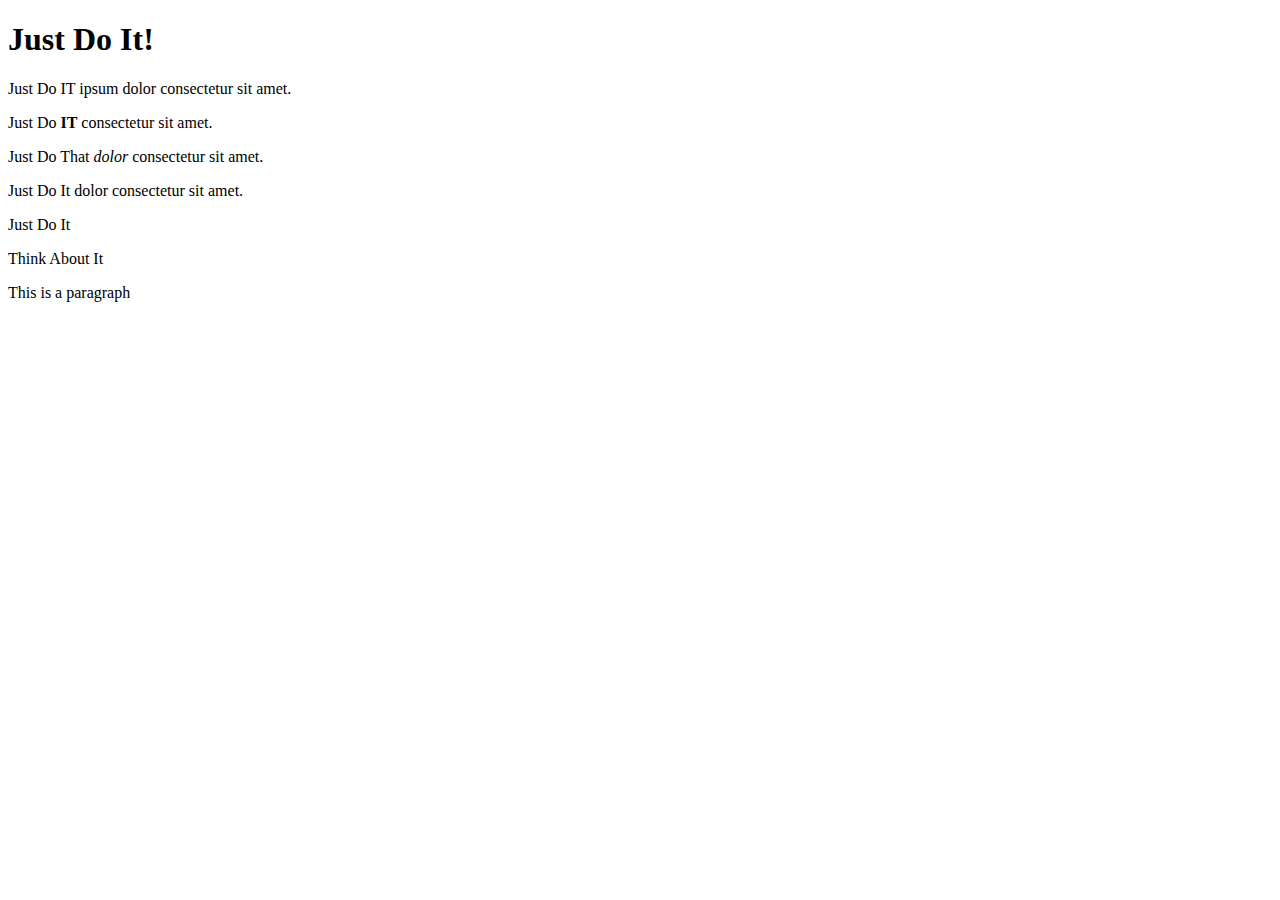
==== index.html @ 80b806e0 "Add new Line" ====
<!DOCTYPE html>
<html lang="en">
	<head>
		<meta charset="UTF-8">
		<title> Just Do It!</title>
    <link rel="stylesheet" type="text/css" href="000-style.css" />
	</head>

	<body>
		<h1> Just Do It!</h1>


    <p id="intro">
      Just Do IT <span>ipsum</span> dolor <span>consectetur</span> sit amet.
    </p>

    <p class="default text-center"> Just Do <strong>IT</strong> consectetur sit amet.</p>
    <p class="default"> Just Do That <em>dolor</em> consectetur sit amet.</p>
    <p class="default"> Just Do It <span id="special-one">dolor</span> consectetur sit amet.</p>
    <p class="default"> Just Do It </p>
		<p class="default"> Think About It </p>

	</body>


    <p>This is a paragraph</p>
	</body>

</html>
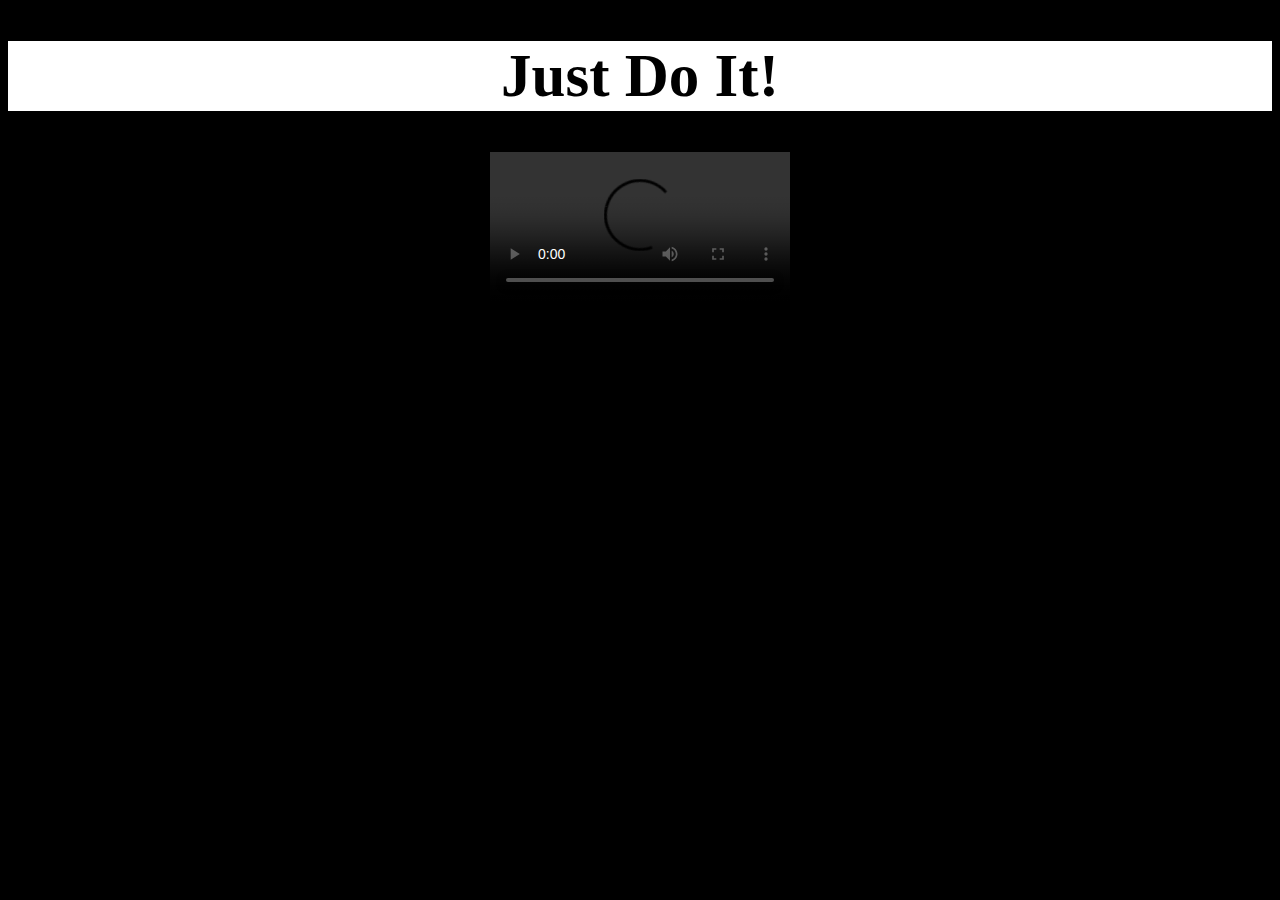
==== commit 281d95a6: "Add new Video" ====
--- a/index.html
+++ b/index.html
@@ -6,24 +6,14 @@
     <link rel="stylesheet" type="text/css" href="000-style.css" />
 	</head>
 
+
 	<body>
-		<h1> Just Do It!</h1>
+		<h1 >Just Do It!</h1>
+		<div id="main-video">
+			<video src="Video.mp4" preload="auto" controls autoplay></video>
+		</div>
 
-
-    <p id="intro">
-      Just Do IT <span>ipsum</span> dolor <span>consectetur</span> sit amet.
-    </p>
-
-    <p class="default text-center"> Just Do <strong>IT</strong> consectetur sit amet.</p>
-    <p class="default"> Just Do That <em>dolor</em> consectetur sit amet.</p>
-    <p class="default"> Just Do It <span id="special-one">dolor</span> consectetur sit amet.</p>
-    <p class="default"> Just Do It </p>
-		<p class="default"> Think About It </p>
 
 	</body>
 
-
-    <p>This is a paragraph</p>
-	</body>
-
 </html>
--- a/000-style.css
+++ b/000-style.css
@@ -0,0 +1,12 @@
+h1 {
+  color:black;
+  font-family: "Verdana";
+  font-size:61px;
+  background-color:white;
+  text-align: center;}
+
+  body {background-color:black;}
+
+#main-video {
+    text-align: center;
+}
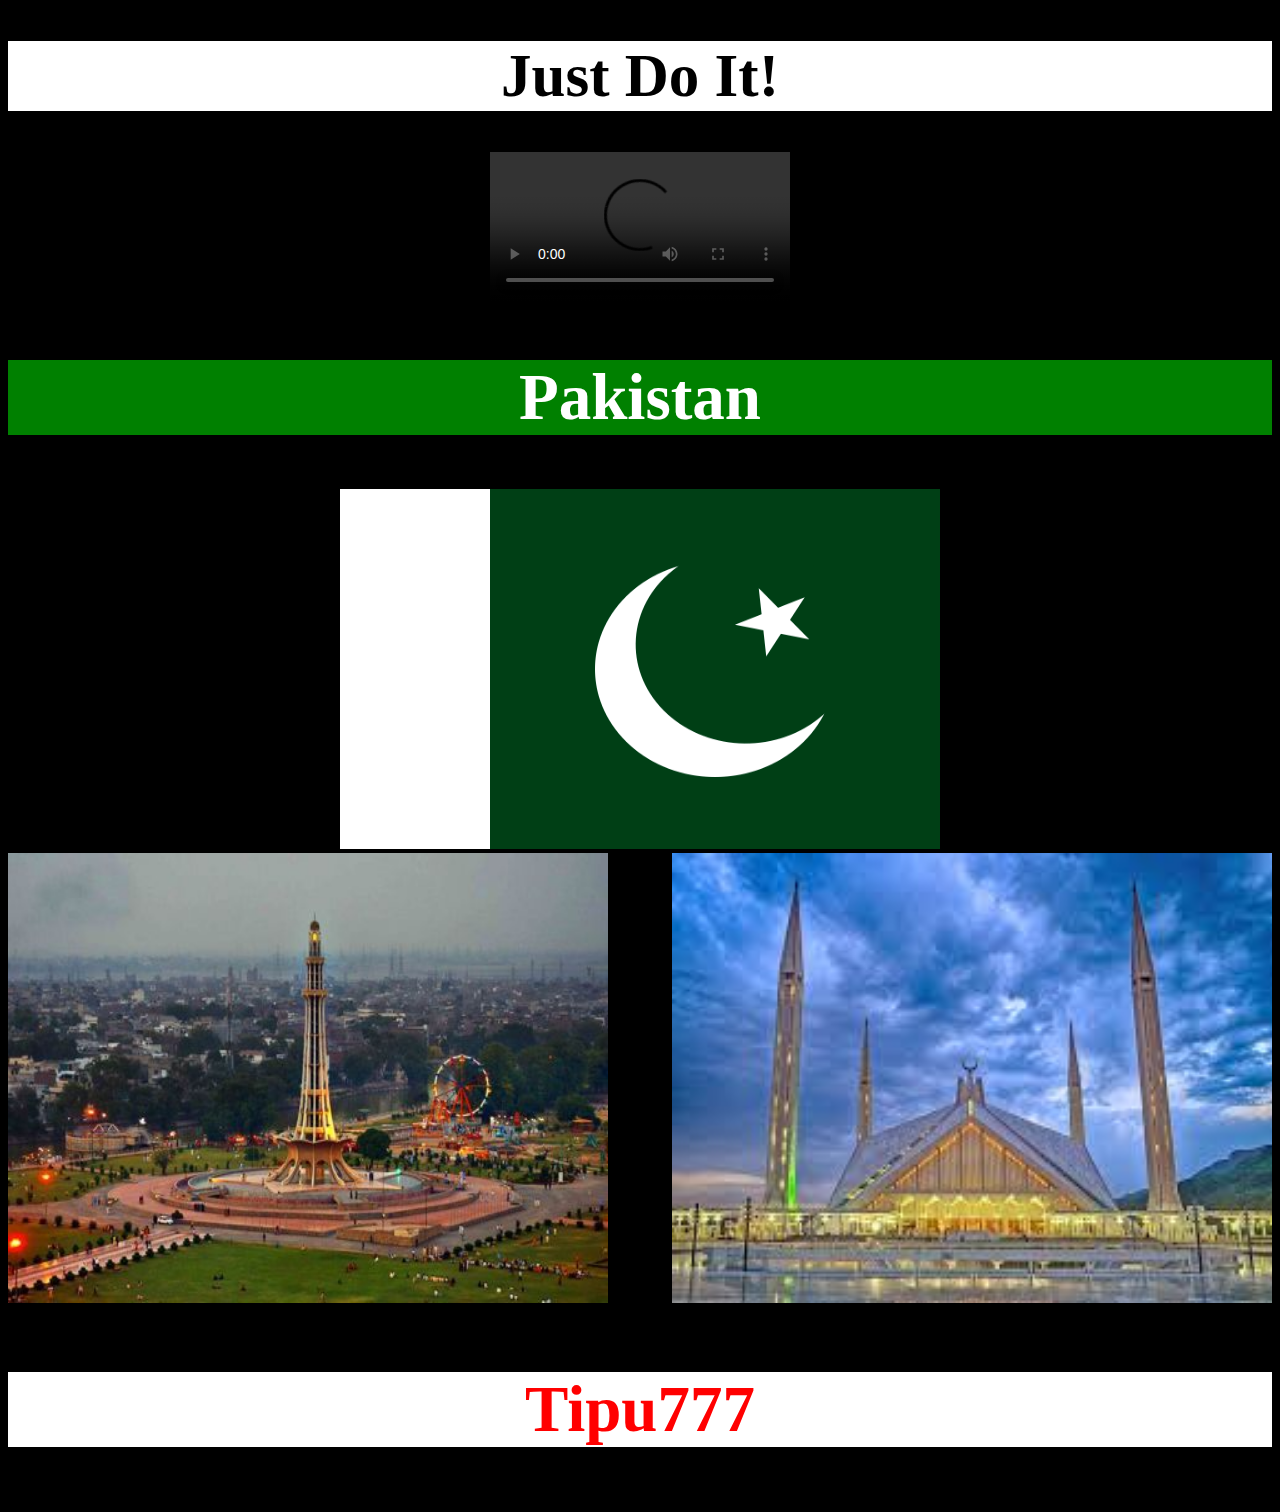
==== commit 6671db02: "Add new images" ====
--- a/index.html
+++ b/index.html
@@ -13,6 +13,20 @@
 			<video src="Video.mp4" preload="auto" controls autoplay></video>
 		</div>
 
+   <h2>Pakistan</h2>
+	 <div id="main-image">
+	  <IMG SRC="1200px-Flag_of_Pakistan.svg.png" width="600" height="360" />
+
+		<div id="new-image">
+		<IMG SRC="cc730f600411c14da2f27c5fedf9b599f0e204d2.jpg" width="600" height="450" />
+		<IMG SRC="images.jpeg" width="600" height="450" align="right" />
+
+</div>
+
+<h3>Tipu777</h3>
+
+
+
 
 	</body>
 
--- a/000-style.css
+++ b/000-style.css
@@ -8,5 +8,25 @@
   body {background-color:black;}
 
 #main-video {
-    text-align: center;
+    text-align: center;}
+
+  h2 {
+  color: white;
+  font-familiy: "Verdana";
+  font-size: 65px;
+  background-color: Green;
+  text-align: center;
 }
+#main-image {
+        text-align: center;}
+
+#new-image{
+text-align: left;}
+
+h3 {
+color: red;
+font-familiy: "Verdana";
+font-size: 65px;
+background-color: white;
+text-align: center;
+}
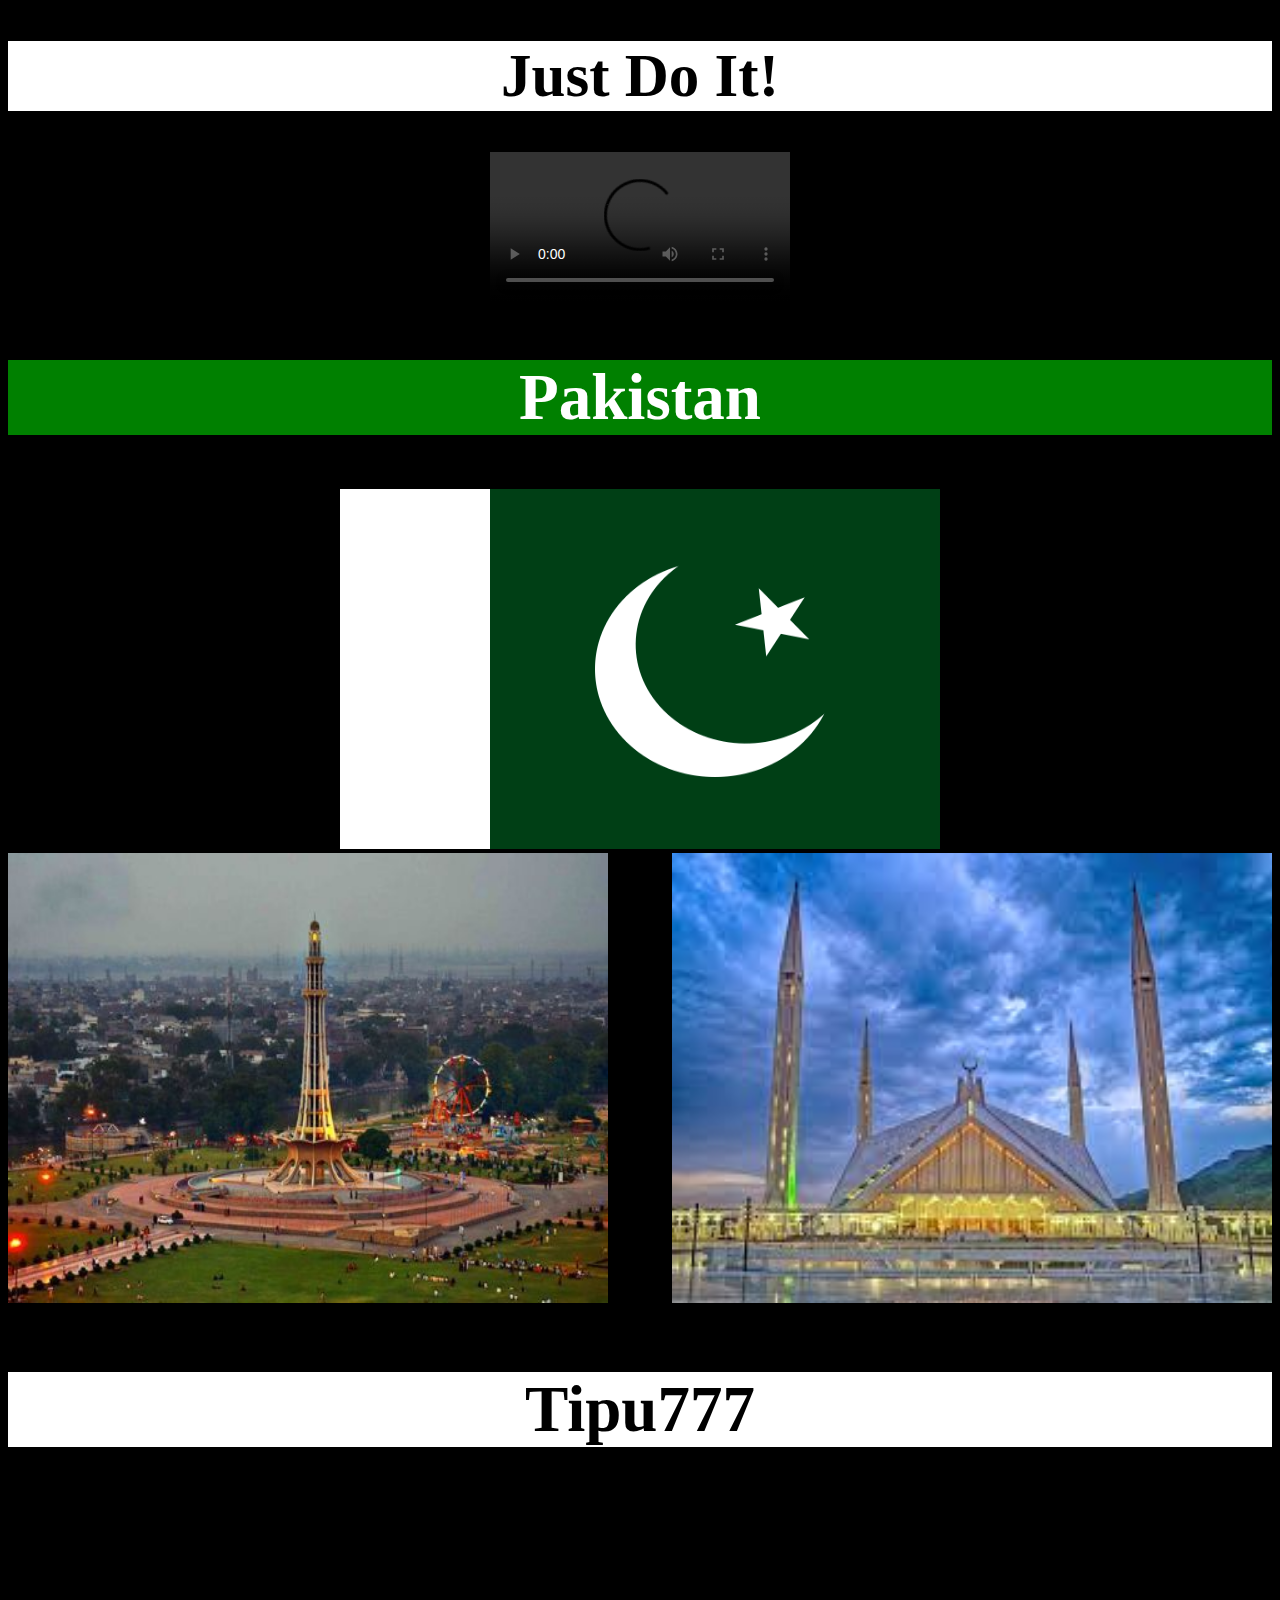
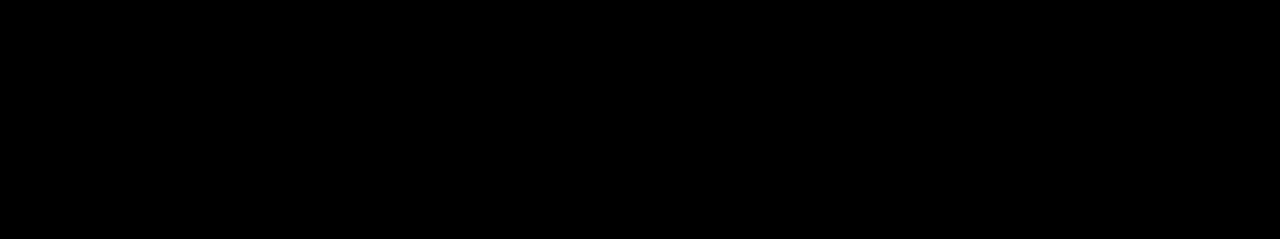
==== commit b11afee7: "Missatge amb la descripció dels canvis realitzats" ====
--- a/index.html
+++ b/index.html
@@ -23,11 +23,9 @@
 
 </div>
 
-<h3>Tipu777</h3>
-
-
-
-
-	</body>
+   <h3>Tipu777</h3>
+	 <div id= "video2">
+  <iframe width="560" height="315" src="https://www.youtube.com/embed/ZYzUKdDunyI" frameborder="0" gesture="media" allow="encrypted-media" allowfullscreen></iframe>
+</div>
 
 </html>
--- a/000-style.css
+++ b/000-style.css
@@ -24,9 +24,16 @@
 text-align: left;}
 
 h3 {
-color: red;
+color: black;
 font-familiy: "Verdana";
 font-size: 65px;
 background-color: white;
 text-align: center;
+border: 60px;
 }
+#video2{
+text-align: left;
+}
+
+#main-menu {
+  border: 34px }
